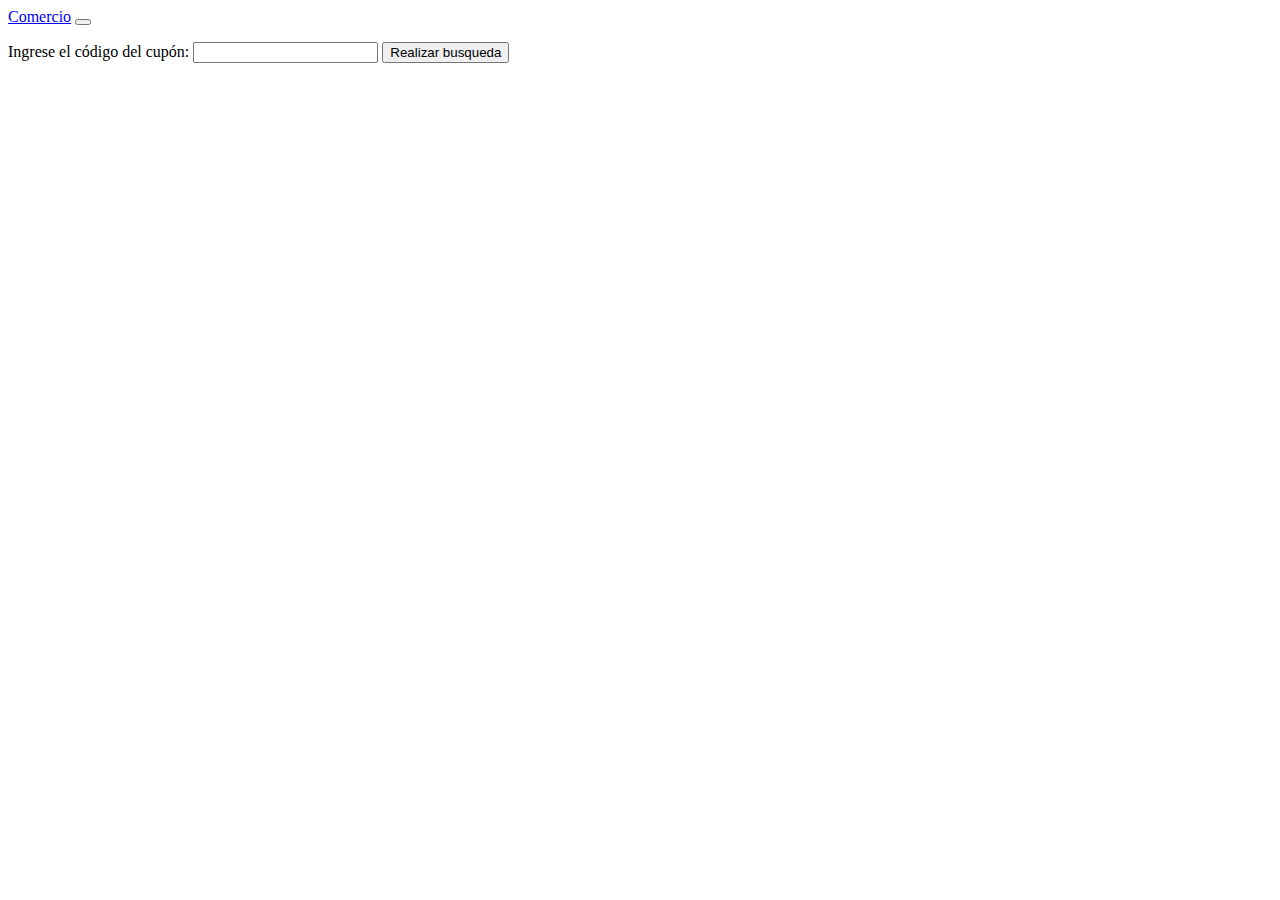
==== cliente/index.html @ f2a7ef77 "Add files via upload" ====
<!DOCTYPE html>
<html lang="en">

<head>
    <meta charset="UTF-8">
    <meta http-equiv="X-UA-Compatible" content="IE=edge">
    <meta name="viewport" content="width=device-width, initial-scale=1.0">
    <link href="https://cdn.jsdelivr.net/npm/bootstrap@5.3.0-alpha3/dist/css/bootstrap.min.css" rel="stylesheet"
        integrity="sha384-KK94CHFLLe+nY2dmCWGMq91rCGa5gtU4mk92HdvYe+M/SXH301p5ILy+dN9+nJOZ" crossorigin="anonymous">
    <title>Comercio</title>
</head>

<body>
    <nav class="navbar navbar-expand-lg navbar-dark bg-dark">
        <div class="container px-4 px-lg-5">
            <a class="navbar-brand" href="Tienda">Comercio</a>
            <button class="navbar-toggler" type="button" data-bs-toggle="collapse" data-bs-target="#navbarSupportedContent" aria-controls="navbarSupportedContent" aria-expanded="false" aria-label="Toggle navigation"><span class="navbar-toggler-icon"></span></button>
            <div class="collapse navbar-collapse" id="navbarSupportedContent">
                <ul class="navbar-nav me-auto mb-2 mb-lg-0 ms-lg-4">

                </ul>
                <form class="d-flex" action="Carrito">
              
                </form>
            </div>
        </div>
    </nav>

    



    <div class="container text-center mt-5">
        <form action="">
            <label for="">Ingrese el código del cupón:</label>
            <input type="text" id="id">
            
            <button type="button" class="btn btn-success" value="Busqueda" onclick="busqueda();">Realizar busqueda</button>
        </form>
        <div class="container mt-5">
           
            <p id="app"></p>
            <p id="app2"></p>
        </div>

    </div>




    </div>
    <script src="https://cdn.jsdelivr.net/npm/bootstrap@5.3.0-alpha3/dist/js/bootstrap.bundle.min.js"
        integrity="sha384-ENjdO4Dr2bkBIFxQpeoTz1HIcje39Wm4jDKdf19U8gI4ddQ3GYNS7NTKfAdVQSZe"
        crossorigin="anonymous"></script>
    <script src="empleado.js"></script>
</body>

</html>
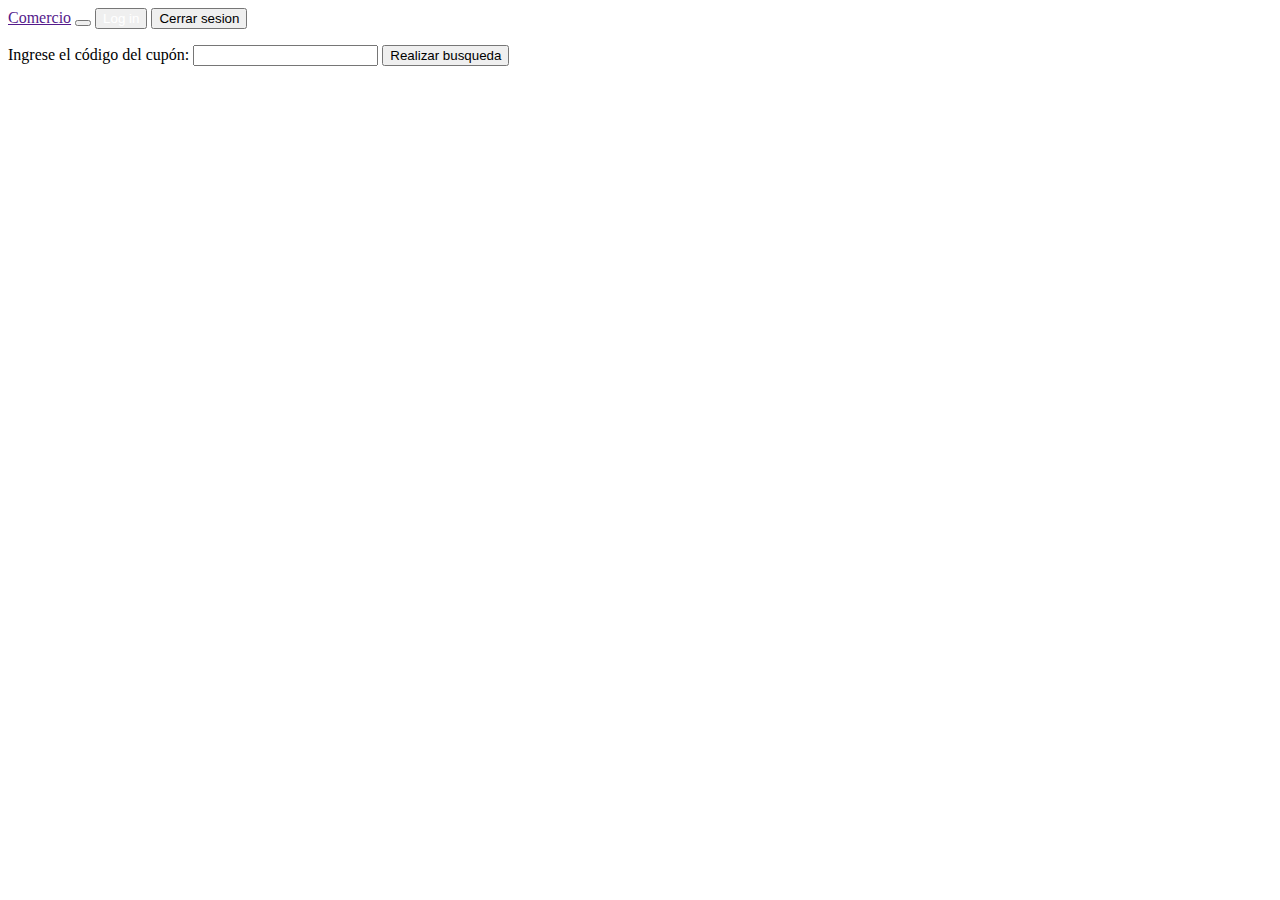
==== commit afe36a4c: "Add files via upload" ====
--- a/cliente/index.html
+++ b/cliente/index.html
@@ -13,8 +13,11 @@
 <body>
     <nav class="navbar navbar-expand-lg navbar-dark bg-dark">
         <div class="container px-4 px-lg-5">
-            <a class="navbar-brand" href="Tienda">Comercio</a>
+            <a class="navbar-brand" href="">Comercio</a>
             <button class="navbar-toggler" type="button" data-bs-toggle="collapse" data-bs-target="#navbarSupportedContent" aria-controls="navbarSupportedContent" aria-expanded="false" aria-label="Toggle navigation"><span class="navbar-toggler-icon"></span></button>
+            <button class="btn btn-dark" ><a href="login.html" style="text-decoration: none; color:white;">Log in</a></button>
+            <button class="btn btn-dark" onclick="logOut()">Cerrar sesion</button>
+            
             <div class="collapse navbar-collapse" id="navbarSupportedContent">
                 <ul class="navbar-nav me-auto mb-2 mb-lg-0 ms-lg-4">
 
